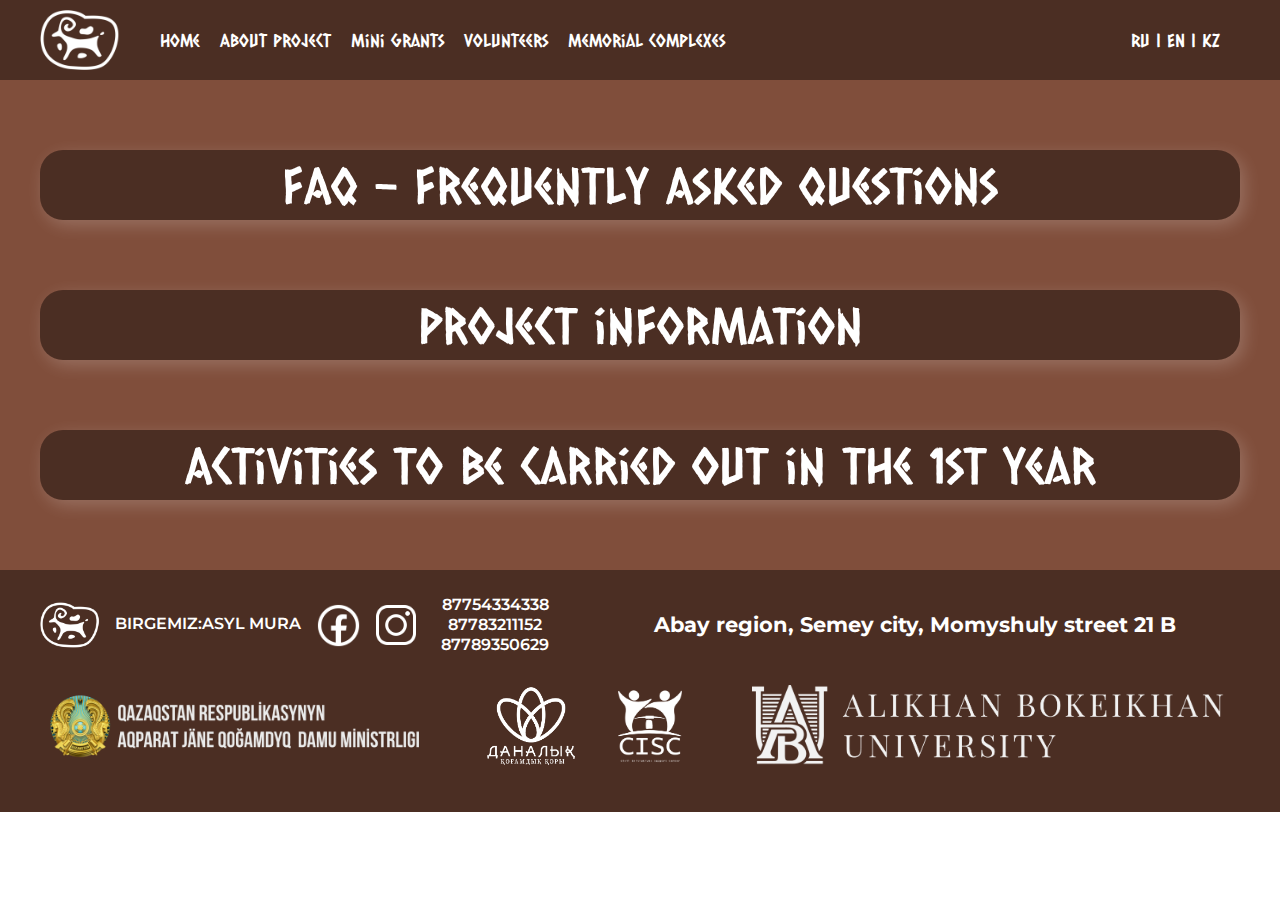
==== pages/about/index.html @ a7a48ab6 "finish project" ====
<!DOCTYPE html>
<html lang="en">
<head>
    <meta charset="UTF-8">
    <meta http-equiv="X-UA-Compatible" content="IE=edge">
    <meta name="viewport" content="width=device-width, initial-scale=1.0">
    <link rel="stylesheet" href="style.css">
    <title>BIRGEMIZ About</title>
</head>
<body>
    <header class="header">
        <nav>
            <div class="inner-wrapper">
                <div class="navigation">
                    <a href="../main/index.html"><img src="../../assets/icons/logo.png" alt="logo"></a>
                    <div class="navigation-links">
                        <svg id="burger" class="ham4" viewBox="0 0 100 100" width="80" onclick="this.classList.toggle('active')">
                            <path class="top" d="m 70,33 h -40 c 0,0 -8.5,-0.149796 -8.5,8.5 0,8.649796 8.5,8.5 8.5,8.5 h 20 v -20" />
                            <path class="middle" d="m 70,50 h -40" />
                            <path class="bottom" d="m 30,67 h 40 c 0,0 8.5,0.149796 8.5,-8.5 0,-8.649796 -8.5,-8.5 -8.5,-8.5 h -20 v 20" />
                        </svg>
                        <ul>
                            <li><a href="../main/index.html">Home</a></li>
                            <li><a href="../about/index.html">About project</a></li>
                            <li><a href="../main/index.html#mini-grants">Mini grants</a></li>
                            <li><a href="#">Volunteers</a></li>
                            <li><a href="../memorial/index.html">Memorial complexes</a></li>
                        </ul>
                    </div>
                    <div class="menu-adaptive">
                        <ul>
                            <li><a href="../main/index.html">Home</a></li>
                            <li><a href="../about/index.html">About project</a></li>
                            <li><a href="../main/index.html#mini-grants">Mini grants</a></li>
                            <li><a href="#">Volunteers</a></li>
                            <li><a href="../memorial/index.html">Memorial complexes</a></li>
                        </ul>
                    </div>
                    <div class="lang"><a href="#">RU</a> | <a href="#">EN</a> | <a href="#">KZ</a></div>
                </div>
            </div>
        </nav>
    </header>

    <div class="accordion-container">
        <div class="inner-wrapper">
        <div class='accordion'>
        <input type="checkbox" id="accordion-1" name="accordion">
        <label style="margin-top: 70px;" for="accordion-1">FAQ - Frequently Asked Questions</label>
        <div class="accordion-content accordion-content-1">
          <p><b>Жобаның мақсаты қандай?</b><br>
            «BIRGEMIZ: Asyl mura» жобасы еліміздің тарихи-мәдени мұрасын сақтауға бағытталған. Жобаның басты мақсаты – мәдени-тарихи мұраны сақтау және дамыту, тарих, мәдениет ескерткіштері мен мемориалдық кешендерді қалпына келтіру және сақтау жөніндегі жобаларға волонтерлерді тарту.
            <br><b style="display: block;">Жоба аясында қандай іс-шаралар жүзеге асырылады?</b>
            Жоба аясында бірқатар іс-шараны жүзеге асырудамыз. Жұмыстың тиімді жүруін қамтамасыз ету мақсатында Нұр-Сұлтан қаласында мемориалды кешендерге қарасты музейлер мен басқармалардың басшыларымен форум ұйымдастырып, меморандум жасадық. Бұл шара жобаның тек шынайы фактілерге негізделіп, әр өңірде тиімді жүруіне көмегін тигізе алады.<br>
            Алдағы уақытта мемориалды кешендерді танымал ету үшін түрлі тетіктер пайдаланылады. Мысалы, жоба жоспары бойынша еліміздің өңірлеріндегі мемориалды кешендер жайлы деректі фильмдер әзірленіп, Instagram және Facebook әлеуметтік желілері арқылы танымал ету жұмыстары жүргізіледі.<br>
            Келер ұрпаққа қалатын, халыққа жеткізілетін тағы бір өнімді әзірлеудеміз. Ол – Қазақстанның мемориалды кешендерінің энциклопедиясы. Осы жоба бойынша біз барлық өңірдегі мемориалды кешендер жайлы ақпарат жинастыру кезеңіндеміз. Жоба аясында ішкі туризмді дамыту, digital форматта саяхаттау сынды тетіктерді пайдаланып, веб-сайт әзірлеу үстіндеміз. Веб-сайтта еліміздің мемориалды кешендері жайлы ақпарат жинастырылып, кешендердің орналасқан жеріне арнайы QR-кодтар қойылады. Жоғарыда аталған іс-шаралар ақпараттандыру жұмысын тиімді жүргізуге арналған.<br>
            Бұдан бөлек ауқымды іс-шара ретінде мәдени-тарихи мұраны сақтау жөніндегі іс-шараларға азаматтардың көптеп қатысуы үшін шағын гранттар байқауын ұйымдастырып жатырмыз. Қазіргі таңда 300-ден астам үкіметтік емес ұйым, жеке тұлғалар және бастамашыл топ өкілдері гранттық байқауға қатысу үшін тіркеуден өтті. Оларды тәжірибелі халықаралық тренер мамандарымыз жоба тақырыбының аясында волонтерлік бастамаларды қалай жүргізуге болатыны жайлы оқыту семинарларынан өткізді. Сәйкесінше білім мен ақпарат жинаған қатысушылар өздірінің жобаларын ұсынып, 300 000 теңгеден 30 гранттың біреуін жеңіп ала алады. Шағын гранттық жобаларды халық арасынды танымалдандыру үшін түрлі бейнероликтер әзірленіп, әлеуметтік желілер арқылы көрерменге жол тартады. Жоба міндеті бойынша бірнеше шағын гранттық жобаға кәсіпкерлерден немесе басқа да қаржыландыру тетіктерін пайдалану арқылы қосымша қаражат тарту жоспарланып отыр.<br>
            <b>Жобадағы волонтерлер немен айналысады және оның қандай жақсы тұстары бар?</b><br>
            Жобадағы волонтер жоба барысындағы іс-шараларға көмектесіп, өзіне қосымша тәжірибе жинай алады. Жоғарыда аталған іс-шаралардан олардың алуан түрлілігін байқауға болады. Медиа саласы болсын, тарих, мәдениет, қоғаммен қарым-қатынас орнату және тағы да басқа өзекті де пайдалы дағдыларды меңгере жүріп, жобаны ілгерілетуге атсалыса алады. Волонтерлік бағдарлама кез келген жас буын өкіліне баға жетпес тәжірибе бере алады. Ол өзі қалаған бағытта ерікті түрде түрлі бастамаларды жүзеге асырып, өзінің бойындағы көптеген дағдыны дамыта алады. Одан бөлек, біздің жобада «Asyl mura» бағытында қызмет атқарған волонтерлер рейтингі жүргізіледі. Жыл қорытындысы бойынша әр өңірден келген волонтерлер бағалы сыйлықтармен марапатталады.</p>
        </div>
      
        <input type="checkbox" id="accordion-2" name="accordion">
        <label style="margin-top: 50px;" for="accordion-2">Project information</label>
        <div class="accordion-content accordion-content-2">
          <p>ҚР Ақпарат және Қоғамдық даму министрлігі қолдауымен «Азаматтық бастамаларды қолдау орталығы» КЕАҚ үкіметтік емес ұйымдарға мемлекеттік грантының «№37.Тарихи-мәдени мұра объектілерін сақтау жөніндегі «Birgemiz: Asyl мura» жалпыұлттық жобасын іске асыру» аясында «Даналық» Шығыс Қазақстан облыстық қоғамдық қорының ұйыдастыруымен жүзеге асуда.
            Жобаның мақсаты мәдени-тарихи мұраны сақтау және дамыту, тарих, мәдениет ескерткіштері мен мемориалдық кешендерді қалпына келтіру және сақтау жөніндегі жобаларға волонтерлерді тарту. Жоба аясында ғылыми, ақпараттық-танымдық және қоғамдық шаралар жоспарланған.
            Алдағы уақытта жоба барысында іске асып жатқан шаралар кешенімен біздің @danalyq_semey парақшамызда және өңірлік, республикалық БАҚ-та таныса аласыздар.</p>
        </div>
      
        <input type="checkbox" id="accordion-3" name="accordion">
        <label style="margin-top: 50px; margin-bottom: 50px;" for="accordion-3">Activities to be carried out in the 1st year</label>
        <div class="accordion-content">
          <ul><li>1. Жоба аясында жоспарланған шараларды жүзеге асыру барысын эффективті және оперативті ұйымдастыру үшін әр өңірдегі мемориалды кешендерге жауапты мамандармен келісім орнату:
            <ul>
                <li>1. Әр өңірден мемориалды кешендерге жауапты мекемелердің басшыларымен «Ескерткіштер – елге мұра, ұрпаққа аманат» форумын ұйымдастыру;</li>
                <li>2. Форум барысында мемориалды кешендердің қазіргі жағдайы мен оларды қалпына келтіру жайлы пікірталас алаңын ұйымдастыру;</li>
                <li>3. Мемориалды кешендердегі жұмыстарға волонтерлерді тарту бойынша талқылау жүргізу;</li>
                <li>4. Мемориалды кешендер жайлы ақпарат жинау, энциклопедиялық материал мен бейнеконтент түсіруге алдын ала жоспарлау жұмысын жүргізу;</li>
                <li>5. Мемориалды кешендер қарасты мекемелермен, бейінді ұйымдармен және басқа да стэйкхолдерлермен меморандум жасау;</li>
            </ul>
            </li> 
            <li>
                2. Республикамыздағы мемориалдық кешендер жайлы ақпарат қамтылған «Асыл мұра. І том: мемориалды кешендер» энциклопедиясын әзірлеу:
                <ul>
                    <li>
                        1. Әр өңірде бар мемориалдық кешендер жайлы ақпарат және бейнематериалдар (фотосуреттер) жинау;
                    </li>
                    <li>
                        2. Жинақталған ақпараттан энциклопедия әзірлеу және тираждау;
                    </li>
                    <li>
                        3. Әзірленген энциклопедияны әр өңірдегі орталық кітапханалардың жеке қорларына табыстау;
                    </li>
                </ul>
            </li>
            <li>
                3. Жоба барысын кеңінен насихаттау мақсатында, медиа платформалардың тиімділігін негізге алып, мемориалдық кешендер жайлы Деректі фильмдер әзірлеу:
                <ul>
                    <li>1. Географиялық орналасуына байланысты Солтүстік, Шығыс, Оңтүстік, Батыс және Орталық аймақтарына бөліп, түсірілім жұмыстарын ұйымдастыру;Әзірленген Деректі фильмдерді әр өңірдегі кемінде 20000 жазылушысы бар әлеуметтік желідегі парақшаларға жариялау;</li>
                    <li>2. Әзірленген Деректі фильмдерді әр өңірдегі кемінде 20000 жазылушысы бар әлеуметтік желідегі парақшаларға жариялау;</li>
                </ul>
            </li>
            <li>
                4. Мәдени-тарихи мұраны сақтау және дамыту, тарих, мәдениет ескерткіштері мен мемориалдық кешендерді қалпына келтіру және сақтау жөніндегі іс-шараларға волонтерлерді тартуға бағытталған конкурстық негізде шағын гранттар байқауын ұйымдастыру:
                <ul>
                    <li>1. Шағын гранттар байқауы жайлы халықты кеңінен ақпараттандыру жұмыстарын жүргізу;</li>
                    <li>2. Гранттық жобалардың 60% мемориалды кешендерге, қалған 40% мәдениет және тарих ескерткіштеріне бағытталуын қамтамасыз ету;</li>
                    <li>3. Байқау негізінде 300 мың теңгеден 30 жобаны гранттық қаржыландыру;</li>
                    <li>4. Шағын гранттар байқауы негізінде, оның ішінде кейіннен әртүрлі ұйымдар, бизнес құрылымдар тарапынан қаржыландырылатын кемінде 3 жобаны іске асыруды қамтамасыз ету;</li>
                </ul>
            </li>
            <li>
                5. Шағын гранттар байқауына өтінім беруші волонтерлерге оқыту шараларын ұйымдастыру:
                <ul>
                    <li>1. Волонтерлік, оның ішінде тарихи-мәдени мұраны сақтау бойынша ерікті түрде қызмет атқару, жоба әзірлеу жөнінде семинар-тренингтер модулін жасау;</li>
                    <li>2. Географиялық орналасуына байланысты Солтүстік, Шығыс, Оңтүстік, Батыс және Орталық аймақтарына бөліп онлайн форматта семинар-тренингтер кешенін ұйымдастыру;</li>
                </ul>
            </li>
            <li>
                6. Еліміздің 17 өңірінде волонтерлерді тарту арқылы, мемориалды кешендердің маңайында сенбілік жұмыстарын ұйымдастыру;
                <ul>
                    <li>1. Сенбіліктерде жас волонтерлердің болуын қамтамасыз ету;</li>
                    <li>2. Сенбіліктерде «күміс» волонтерлердің болуын қамтамасыз ету;</li>
                </ul>
            </li>
            <li>
                7. Еліміздің 17 өңірінде волонтерлерді тарта отырып, мемориалды кешендерге негізгі ақпарат жазылған QR-кодтарды орналастыру:
                <ul>
                    <li>1. Мемориалды кешендер жайлы ақпарат жинау;</li>
                    <li>2. QR-кодтардың жүйесін үздіксіз ұстап тұру мақсатында, «asyl-mura.kz» сайтында дерекқорды орналастыру;</li>
                </ul>
            </li>
            <li>
                8. Шағын гранттарды іске асыру шеңберінде табысты кейстер туралы бейнероликтер дайындау:
                <ul>
                    <li>1. Кемінде 8 бейнеролик әзірлеу;</li>
                    <li>2. Бейнероликтерді әлеуметтік желілерде жариялау;</li>
                </ul>
            </li>
            <li>
                9. Шағын гранттарды іске асыру шеңберінде жүзеге асқан табысты кейстер жинағын дайындау:
                <ul>
                    <li>1. Шағын грант негізінде жүзеге асқан жобалар жайлы ақпарат жинау;</li>
                    <li>2. Ақпаратты жинақ негізінде жүйелеу және электронды форматта әзірлеу;</li>
                    <li>3. Әзірленген жинақты әдістемелік құрал ретінде өңірлік ішкі саясат бөлімдеріне, халықтың назарына ұсыну;</li>
                </ul>
            </li>
            <li>
                10. Жоба барысын қорытындылау, тиімділігін анықтау, ұсынымдар мен сын-пікірлерді талқылау мақсатында қоғам белсенділерін, жарқын тақырыптық өкілдерді және волонтерлерді жинап, онлайн форматта форум ұйымдастыру:
                <ul>
                    <li>1. Форум барысында табысты шағын гранттық жобалардың таныстырылымын жасау;</li>
                    <li>2. Табысты кейстердің бейнероликтері мен қорытынды жинағын көпшілік назарына ұсыну;</li>
                    <li>3. Жобаның алдағы екі жылда атқарылатын жұмыс бағыты мен жоспарын таныстыру;</li>
                    <li>4. Статистикалық көрсеткіштерді қамти отырып жобаның алғашқы жылының қорытындысын көрсету.</li>
                </ul>
            </li>
            <li>
                11. Ұзақ мерзімде үздік волонтерлерді анықтау байқауын ұйымдастыру:
                <ul>
                    <li>1. Ай сайын волонтерлердің мәдени-тарихи мұраны сақтау және дамыту бағытында атқарған қызметіне сәйкес рейтинг жүргізу;</li>
                    <li>2. Волонтерлерді белсенділігне сәйкес «ұпай жинау» жүйесімен ынталандыру;</li>
                    <li>3. Жыл соңында волонтерлердің «мәдени-тарихи мұраны сақтау және дамыту, мәдениет, тарих ескерткіштері мен мемориалдық кешендерді қалпына келтіру және сақтау» тақырыбында олимпиада ұйымдастыру;</li>
                    <li>4. Жоба аясындағы үздік волонтерлерді бағалы сыйлықтармен марапаттау;</li>
                </ul>
            </li>
            </ul>
        </div>
        </div>
        </div>
    </div>
      

    <footer class="padding-top:50px">
        <div class="inner-wrapper">
        <div class="social-links">
            <div class="logo">
                <a href="../main/index.html"><img src="../../assets/icons/logo.png" alt=""><p>BIRGEMIZ:ASYL MURA</p></a>
            </div>
             
            <div class="social">
            <a href="#" class="facebook"><img src="../../assets/icons/facebook.png" alt=""></a>
            <a href="https://www.instagram.com/danalyq_semey/" class="instagram"><img src="../../assets/icons/instagram.png" alt=""></a>
            </div>
            <div class="phone-numbers">
                <a href="tel:87754334338">87754334338</a> 
                <a href="tel:87783211152">87783211152</a>
                <a href="tel:87789350629">87789350629</a>
            </div>
            <div class="location">
                Abay region, Semey city, Momyshuly street 21 B
            </div>
        </div>
        <div class="partners">
            <a href="#"><img src="../../assets/icons/partner1.png" alt="" class="partner-1"></a>
            <div>
            <a href="#"><img src="../../assets/icons/partner2.png" alt=""></a>
            <a href="#"><img src="../../assets/icons/partner3.png" alt=""></a>
            </div>
            <a href="#"><img src="../../assets/icons/partner4.png" alt="" class="partner-4"></a>
        </div>
        </div>
    </footer>
    <script src="script.js"></script>
</body>
</html>
---- pages/about/style.css ----
@charset "UTF-8";
@import url("https://fonts.googleapis.com/css2?family=Caesar+Dressing&family=Montserrat:wght@200;300;400;500;700;800;900&display=swap");
*, *::before, *::after {
  box-sizing: border-box;
}

ul[class], ol[class] {
  padding: 0;
}

body, h1, h2, h3, h4, p, ul[class], ol[class], li, figure, figcaption, blockquote, dl, dd {
  margin: 0;
}

body {
  min-height: 100vh;
  scroll-behavior: smooth;
  text-rendering: optimizeSpeed;
  line-height: 1.5;
}

ul[class], ol[class] {
  list-style: none;
}

a:not([class]) {
  -webkit-text-decoration-skip: ink;
          text-decoration-skip-ink: auto;
}

img {
  max-width: 100%;
  display: block;
}

article > * + * {
  margin-top: 1em;
}

input, button, textarea, select {
  font: inherit;
}

@media (prefers-reduced-motion: reduce) {
  * {
    animation-duration: 0.01ms !important;
    animation-iteration-count: 1 !important;
    transition-duration: 0.01ms !important;
    scroll-behavior: auto !important;
  }
}
@font-face {
  font-family: Caeser Cyrillic; /* Гарнитура шрифта */
  src: url(../../assets/font/caesardressingcyrillic.otf); /* Путь к файлу со шрифтом */
}
html {
  overflow-x: hidden;
  font-size: 16px;
  scroll-behavior: smooth;
}

.inner-wrapper {
  max-width: 1280px;
  margin: 0 auto;
  padding-right: 40px;
  padding-left: 40px;
}

nav {
  background: #4B2E23;
}

.navigation {
  display: flex;
  align-items: center;
  font-family: "Caeser Cyrillic", cursive;
  font-size: 18px;
  width: 100%;
}
.navigation .navigation-links {
  flex-grow: 20;
}
.navigation .navigation-links ul {
  display: flex;
  list-style-type: none;
  gap: 20px;
}
.navigation .navigation-links ul a {
  color: white;
  text-decoration: none;
  border-bottom: 0px solid #fff;
  transition: all 1s;
}
.navigation .navigation-links ul a:hover {
  border-bottom: 5px solid #fff;
}
.navigation img {
  width: 80px;
  vertical-align: middle;
  flex-grow: 1;
}
.navigation .lang {
  flex-grow: 1;
  color: white;
}
.navigation .lang a {
  color: white;
  text-decoration: none;
  transition: all 1s;
}
.navigation .lang a:hover {
  border-bottom: 5px solid #fff;
}

.ham4 {
  cursor: pointer;
  -webkit-tap-highlight-color: transparent;
  transition: transform 400ms;
  -webkit-user-select: none;
     -moz-user-select: none;
          user-select: none;
}

.ham4 path {
  fill: none;
  transition: stroke-dasharray 400ms, stroke-dashoffset 400ms;
  stroke: #fff;
  stroke-width: 5.5;
  stroke-linecap: round;
}

.ham4.active {
  transform: rotate(45deg);
}

.ham4 .top {
  stroke-dasharray: 40 121;
}

.ham4 .bottom {
  stroke-dasharray: 40 121;
}

.ham4.active .top {
  stroke-dashoffset: -68px;
}

.ham4.active .bottom {
  stroke-dashoffset: -68px;
}

svg {
  display: none;
}

.menu-adaptive {
  display: none;
}

footer {
  background-color: #4B2E23;
}
footer .social-links {
  display: flex;
  padding-top: 25px;
  align-items: center;
  flex-direction: row;
}
footer .social-links a {
  font-family: "Montserrat";
  font-style: normal;
  font-weight: 600;
  font-size: 1rem;
  line-height: 20px;
  color: #fff;
  text-decoration: none;
}
footer .social-links .logo p {
  display: inline;
}
footer .social-links .logo img {
  width: 75px;
  display: inline;
  vertical-align: middle;
  padding-right: 15px;
}
footer .social-links .social {
  margin: 0 10px;
  display: grid;
  grid-template-columns: 1fr 1fr;
  gap: 10px;
}
footer .social-links .social .facebook img {
  width: 55px;
}
footer .social-links .social .instagram {
  margin-top: 7.5px;
}
footer .social-links .social .instagram img {
  width: 40px;
}
footer .social-links .phone-numbers {
  display: flex;
  flex-direction: column;
  text-align: center;
  margin-right: 105px;
}
footer .social-links .phone-numbers a {
  border-bottom: 0px solid #fff;
  transition: all 1s;
}
footer .social-links .phone-numbers a:hover {
  border-bottom: 5px solid #fff;
}
footer .social-links .location {
  font-family: "Montserrat";
  font-style: normal;
  font-weight: 700;
  font-size: 1.3rem;
  line-height: 24px;
  color: #fff;
}
footer .partners {
  display: flex;
  flex-direction: row;
  justify-content: space-between;
  gap: 40px;
  padding-top: 30px;
  padding-bottom: 40px;
}
footer .partners div {
  display: flex;
  gap: 40px;
}
footer .partners a img {
  height: 80px;
  display: inline;
}

.accordion {
  display: flex;
  flex-direction: column;
  transition: all 1s;
}

.accordion input[type=checkbox] {
  display: none;
  transition: all 1s;
  list-style-type: none;
}

.accordion label {
  padding: 10px;
  background-color: #f0f0f0;
  cursor: pointer;
  border: 1px solid #000;
  transition: all 1s;
  font-family: "Caesar Dressing", cursive;
  border-radius: 23px;
  background: #4B2E23;
  color: #fff;
  font-style: normal;
  font-weight: 400;
  font-size: 50px;
  line-height: 50px;
  text-align: center;
  border: 0px solid #fff;
  box-shadow: 4px 5px 17px 0px rgba(255, 255, 255, 0.2);
}

.accordion-content {
  padding: 10px;
  max-height: 0;
  overflow: hidden;
  opacity: 0;
  transition: max-height 1s ease, opacity 1s ease;
  font-family: "Montserrat", cursive;
  color: #fff;
  font-size: 16px;
}
.accordion-content ul li {
  list-style-type: none;
}

.accordion-content-2, .accordion-content-1 {
  padding-left: 40px;
}

.accordion input[type=checkbox]:checked + label + .accordion-content {
  max-height: 1500px;
  opacity: 1;
  list-style-type: none;
}

.accordion-container {
  background: #804E3B;
}

@media (max-width: 950px) {
  footer .inner-wrapper {
    display: grid;
    grid-template-columns: 1fr 1fr;
    align-items: start;
    justify-content: center;
  }
  footer .social-links {
    display: grid;
    grid-template-columns: 1fr 1fr;
    gap: 25px;
  }
  footer .social-links .location {
    margin-right: 20px;
  }
  footer .social-links p {
    font-size: 0.7rem;
  }
  footer .social-links .social {
    display: flex;
    flex-direction: row;
  }
  footer .social-links .phone-numbers {
    margin: 0;
  }
  footer .social-links .logo {
    display: flex;
    flex-direction: row;
    align-items: center;
    justify-content: center;
  }
  footer .social-links .logo a {
    display: flex;
    flex-direction: column;
    align-items: center;
  }
  footer .social-links .logo a p {
    display: block;
  }
  footer .social-links .logo a img {
    padding: 0;
  }
  footer .partners {
    display: grid;
    grid-template-columns: 1fr;
  }
  footer .partners div {
    display: flex;
    flex-direction: row;
    justify-content: space-around;
  }
  footer .partners div a img {
    display: inline;
  }
  footer .partners a img {
    height: 80px;
  }
  footer .social-links .location {
    margin-right: 0;
  }
}
@media (max-width: 920px) {
  svg {
    display: block;
    position: relative;
    float: right;
    z-index: 10011;
  }
  .navigation .navigation-links ul {
    display: none;
  }
  .navigation .lang {
    display: none;
  }
  .menu-adaptive {
    position: absolute;
    display: flex;
    flex-direction: row;
    background-color: #4B2E23;
    width: 350px;
    height: 360px;
    top: -400px;
    right: 40px;
    box-shadow: 4px 7px 17px 18px rgba(0, 0, 0, 0.3);
    transition: all 1s;
  }
  .menu-adaptive ul {
    padding-top: 80px;
    margin: 0;
  }
  .menu-adaptive li {
    list-style-type: none;
  }
  .menu-adaptive a {
    color: #fff;
    text-decoration: none;
    font-size: 21px;
    display: block;
    padding: 10px 0;
  }
  .header.open .menu-adaptive {
    transform: translateY(100%);
  }
}
@media (max-width: 700px) {
  footer .social-links .location {
    margin-right: 0;
  }
  footer .inner-wrapper {
    display: grid;
    grid-template-columns: 1fr;
  }
  footer .inner-wrapper .partners {
    width: 300px;
    margin: 0 auto;
  }
  footer .inner-wrapper .partners a .partner-4, footer .inner-wrapper .partners a .partner-1 {
    height: auto;
  }
}
@media (max-width: 500px) {
  .menu-adaptive {
    width: 200px;
    height: 400px;
    top: -460px;
  }
}/*# sourceMappingURL=style.css.map */
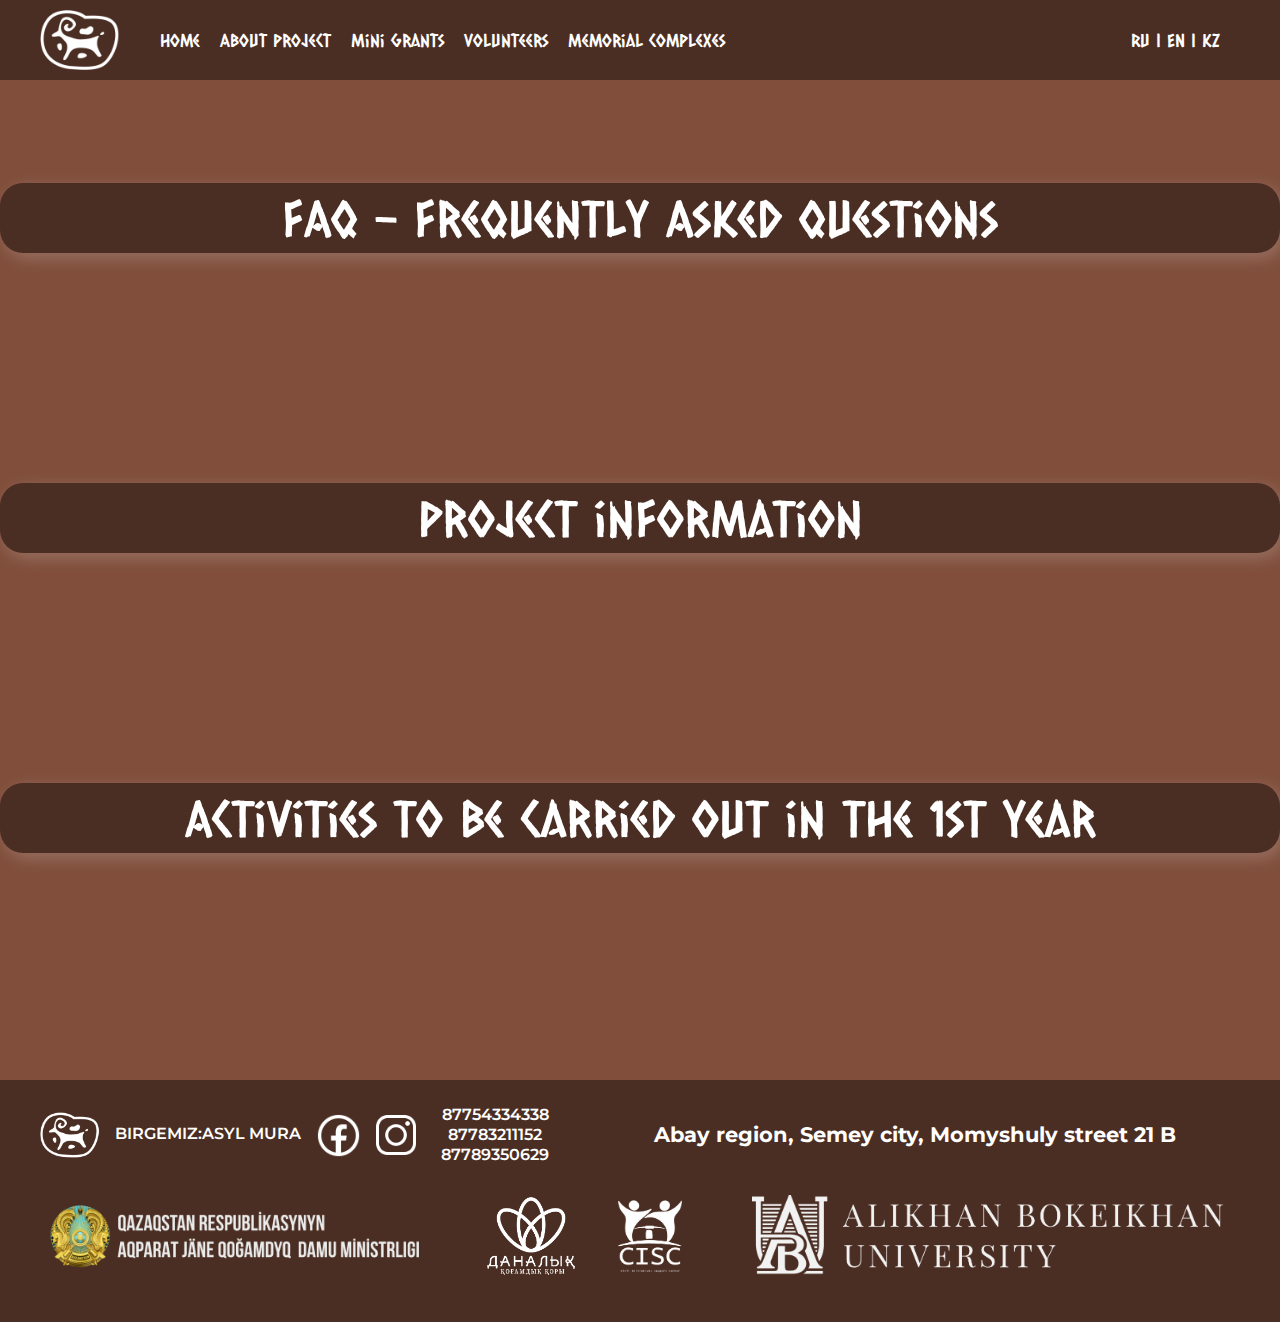
==== commit 5ee17cf0: "fix" ====
--- a/pages/about/index.html
+++ b/pages/about/index.html
@@ -5,6 +5,11 @@
     <meta http-equiv="X-UA-Compatible" content="IE=edge">
     <meta name="viewport" content="width=device-width, initial-scale=1.0">
     <link rel="stylesheet" href="style.css">
+    <link rel="apple-touch-icon" sizes="180x180" href="../../assets/icons/appletouchicon.png">
+    <link rel="icon" type="image/png" sizes="192x192" href="../../assets/icons/favicon192x192.png">
+    <link rel="icon" type="image/png" sizes="270x270" href="../../assets/icons/favicon270x270.png">
+    <link rel="icon" type="image/png" sizes="32x32" href="../../assets/icons/favicon32x32.png">
+    <link rel="icon" type="image/png" sizes="64x64" href="../../assets/icons/favicon.png">
     <title>BIRGEMIZ About</title>
 </head>
 <body>
@@ -46,7 +51,7 @@
         <div class="inner-wrapper">
         <div class='accordion'>
         <input type="checkbox" id="accordion-1" name="accordion">
-        <label style="margin-top: 70px;" for="accordion-1">FAQ - Frequently Asked Questions</label>
+        <label for="accordion-1">FAQ - Frequently Asked Questions</label>
         <div class="accordion-content accordion-content-1">
           <p><b>Жобаның мақсаты қандай?</b><br>
             «BIRGEMIZ: Asyl mura» жобасы еліміздің тарихи-мәдени мұрасын сақтауға бағытталған. Жобаның басты мақсаты – мәдени-тарихи мұраны сақтау және дамыту, тарих, мәдениет ескерткіштері мен мемориалдық кешендерді қалпына келтіру және сақтау жөніндегі жобаларға волонтерлерді тарту.
@@ -60,7 +65,7 @@
         </div>
       
         <input type="checkbox" id="accordion-2" name="accordion">
-        <label style="margin-top: 50px;" for="accordion-2">Project information</label>
+        <label for="accordion-2">Project information</label>
         <div class="accordion-content accordion-content-2">
           <p>ҚР Ақпарат және Қоғамдық даму министрлігі қолдауымен «Азаматтық бастамаларды қолдау орталығы» КЕАҚ үкіметтік емес ұйымдарға мемлекеттік грантының «№37.Тарихи-мәдени мұра объектілерін сақтау жөніндегі «Birgemiz: Asyl мura» жалпыұлттық жобасын іске асыру» аясында «Даналық» Шығыс Қазақстан облыстық қоғамдық қорының ұйыдастыруымен жүзеге асуда.
             Жобаның мақсаты мәдени-тарихи мұраны сақтау және дамыту, тарих, мәдениет ескерткіштері мен мемориалдық кешендерді қалпына келтіру және сақтау жөніндегі жобаларға волонтерлерді тарту. Жоба аясында ғылыми, ақпараттық-танымдық және қоғамдық шаралар жоспарланған.
@@ -68,7 +73,7 @@
         </div>
       
         <input type="checkbox" id="accordion-3" name="accordion">
-        <label style="margin-top: 50px; margin-bottom: 50px;" for="accordion-3">Activities to be carried out in the 1st year</label>
+        <label for="accordion-3">Activities to be carried out in the 1st year</label>
         <div class="accordion-content">
           <ul><li>1. Жоба аясында жоспарланған шараларды жүзеге асыру барысын эффективті және оперативті ұйымдастыру үшін әр өңірдегі мемориалды кешендерге жауапты мамандармен келісім орнату:
             <ul>
--- a/pages/about/style.css
+++ b/pages/about/style.css
@@ -295,6 +295,18 @@
 .accordion-container {
   background: #804E3B;
 }
+.accordion-container .inner-wrapper {
+  padding: 50px 0;
+}
+.accordion-container .inner-wrapper .accordion {
+  height: 100vh;
+  display: flex;
+  flex-direction: column;
+  justify-content: space-around;
+}
+.accordion-container .inner-wrapper .accordion .accordion-content {
+  overflow-y: scroll;
+}
 
 @media (max-width: 950px) {
   footer .inner-wrapper {
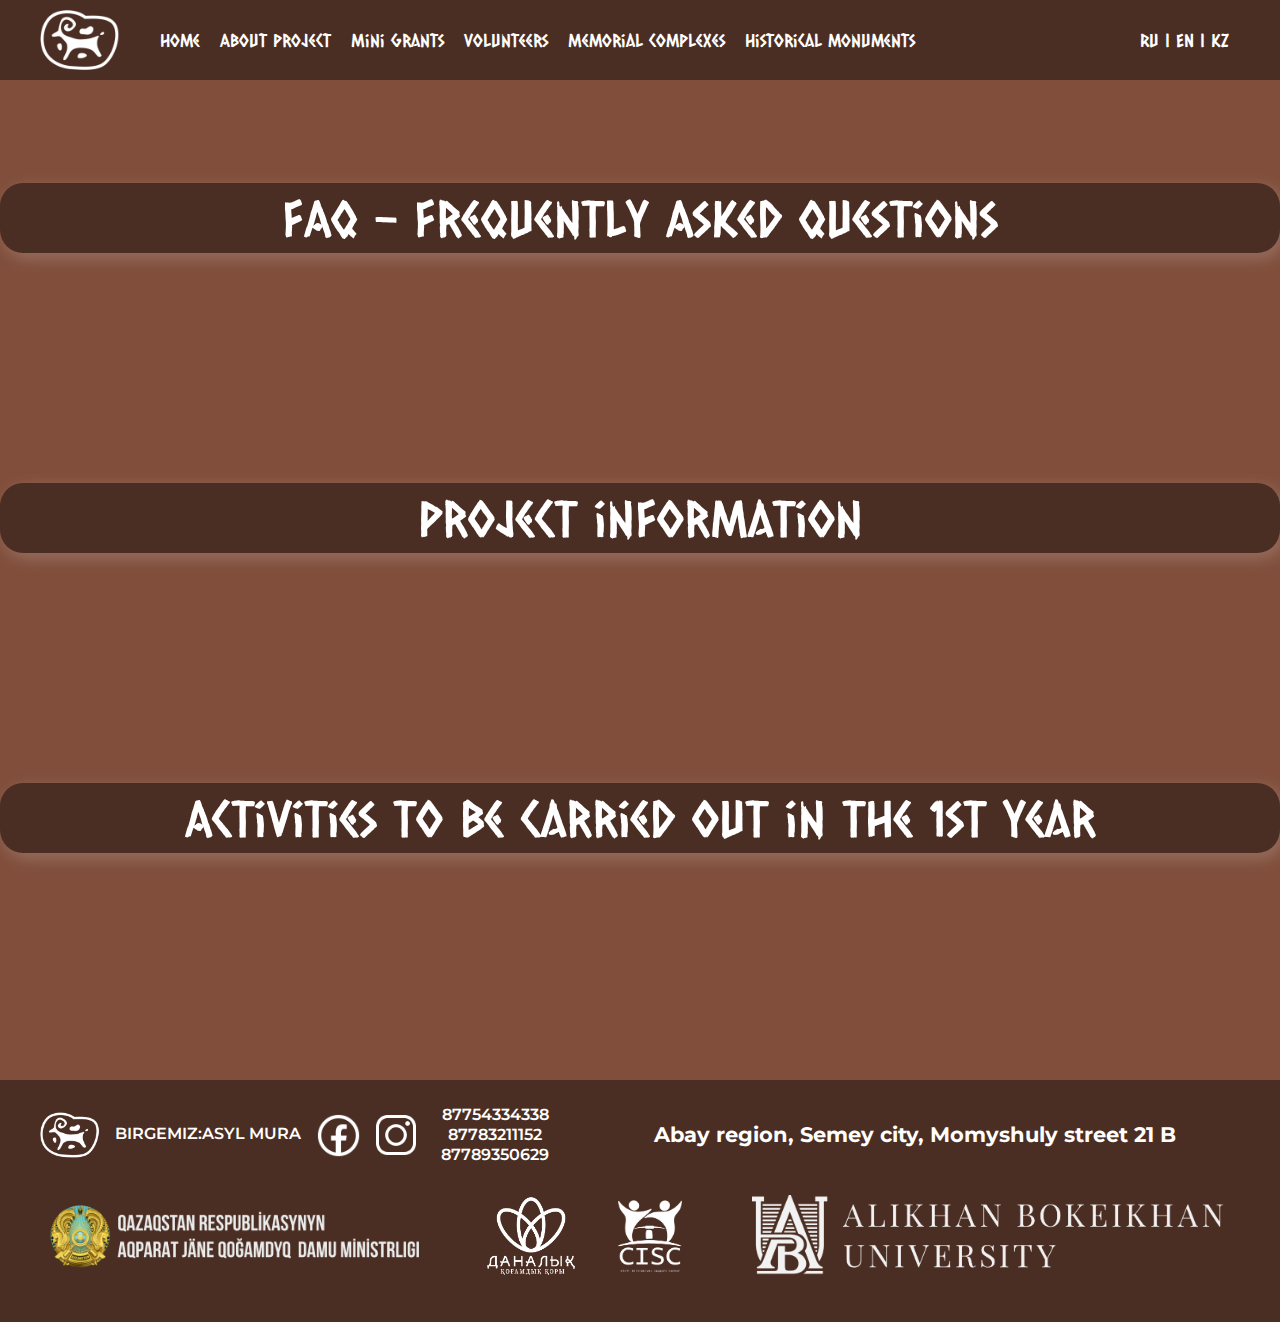
==== commit fc303f56: "another fixxe" ====
--- a/pages/about/index.html
+++ b/pages/about/index.html
@@ -27,18 +27,21 @@
                         <ul>
                             <li><a href="../main/index.html">Home</a></li>
                             <li><a href="../about/index.html">About project</a></li>
-                            <li><a href="../main/index.html#mini-grants">Mini grants</a></li>
+                            <li><a href="#mini-grants">Mini grants</a></li>
                             <li><a href="#">Volunteers</a></li>
                             <li><a href="../memorial/index.html">Memorial complexes</a></li>
+                            <li><a href="#">Historical monuments</a></li>
                         </ul>
                     </div>
                     <div class="menu-adaptive">
                         <ul>
-                            <li><a href="../main/index.html">Home</a></li>
-                            <li><a href="../about/index.html">About project</a></li>
-                            <li><a href="../main/index.html#mini-grants">Mini grants</a></li>
-                            <li><a href="#">Volunteers</a></li>
-                            <li><a href="../memorial/index.html">Memorial complexes</a></li>
+                            <li><a href="../main/index.html">Басты бет</a></li>
+                            <li><a href="../about/index.html">Проект жайлы</a></li>
+                            <li><a href="#mini-grants">Граннтар</a></li>
+                            <li><a href="#">Волонтерлер</a></li>
+                            <li><a href="../memorial/index.html">Мемориалды кешендер</a></li>
+                            <li><a href="#">Тарихи ескерткіштер</a></li>
+                            <li><a href="#">RU</a> <span>|</span> <a href="#">EN</a> <span>|</span> <a href="#">KZ</a></li>
                         </ul>
                     </div>
                     <div class="lang"><a href="#">RU</a> | <a href="#">EN</a> | <a href="#">KZ</a></div>
--- a/pages/about/style.css
+++ b/pages/about/style.css
@@ -388,24 +388,26 @@
     flex-direction: row;
     background-color: #4B2E23;
     width: 350px;
-    height: 360px;
-    top: -400px;
+    height: 450px;
+    top: -450px;
     right: 40px;
     box-shadow: 4px 7px 17px 18px rgba(0, 0, 0, 0.3);
     transition: all 1s;
   }
   .menu-adaptive ul {
-    padding-top: 80px;
+    padding-top: 100px;
+    padding-left: 20px;
     margin: 0;
   }
   .menu-adaptive li {
     list-style-type: none;
+    color: #fff;
   }
   .menu-adaptive a {
     color: #fff;
     text-decoration: none;
-    font-size: 21px;
-    display: block;
+    font-size: 19px;
+    display: inline-block;
     padding: 10px 0;
   }
   .header.open .menu-adaptive {
@@ -431,7 +433,7 @@
 @media (max-width: 500px) {
   .menu-adaptive {
     width: 200px;
-    height: 400px;
-    top: -460px;
+    height: 475px;
+    top: -535px;
   }
 }/*# sourceMappingURL=style.css.map */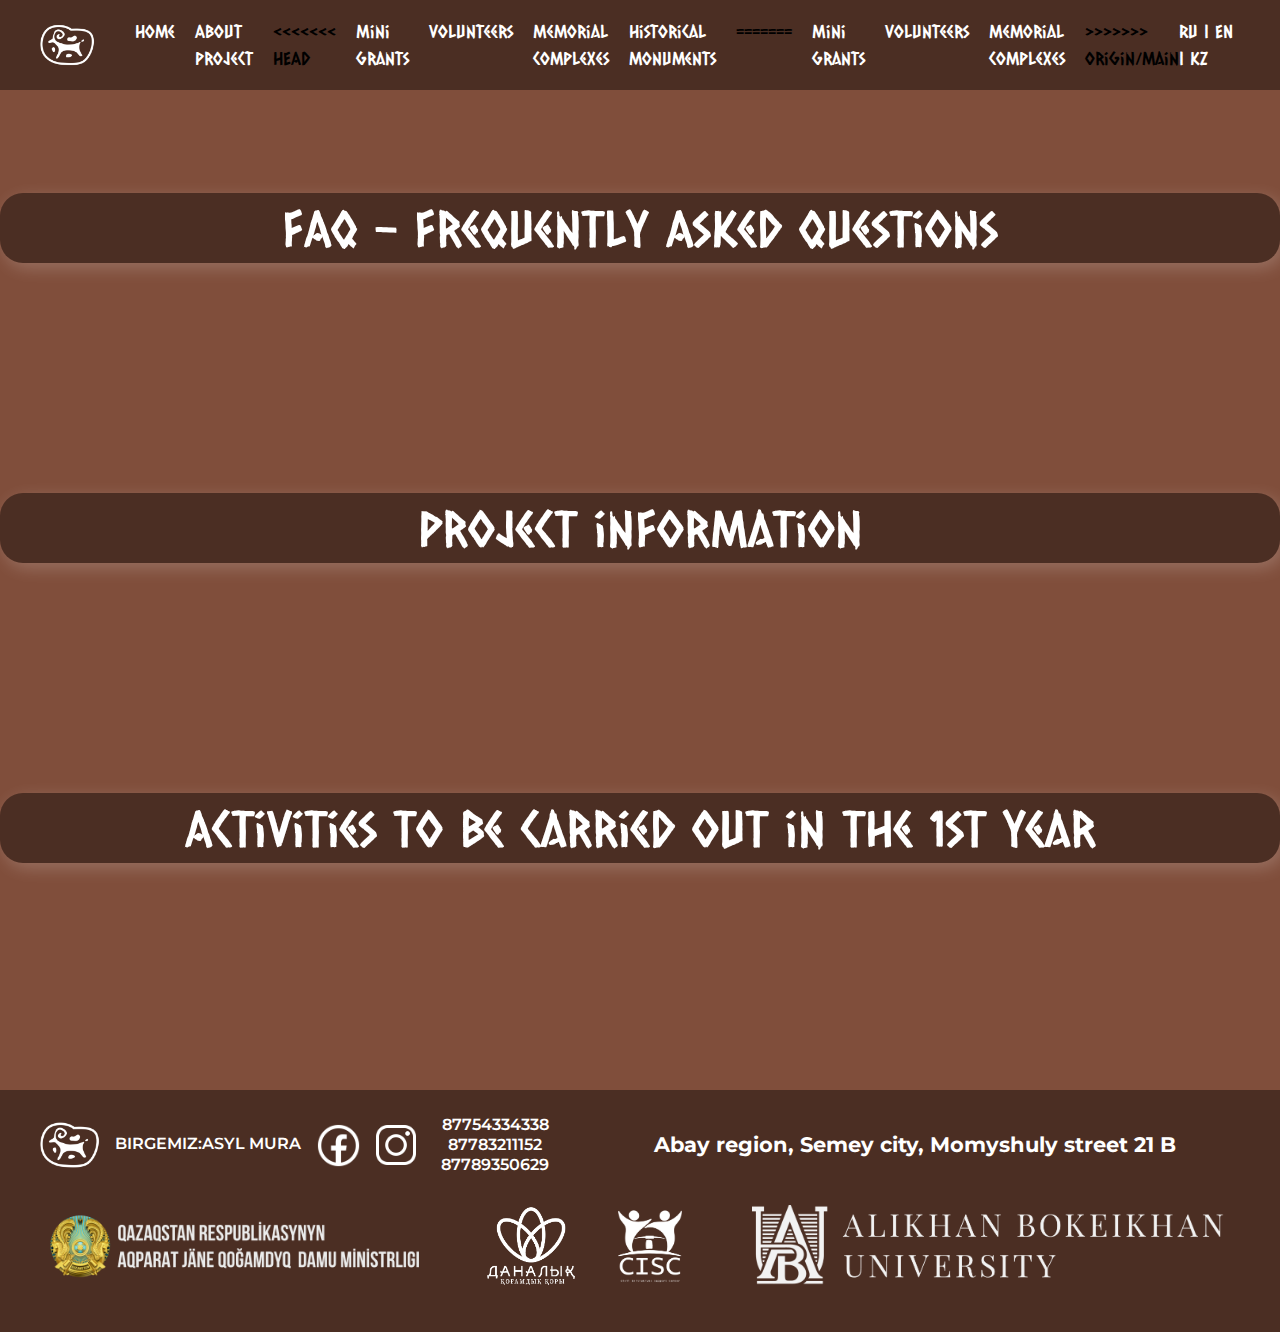
==== commit 8f719330: "8" ====
--- a/pages/about/index.html
+++ b/pages/about/index.html
@@ -27,14 +27,21 @@
                         <ul>
                             <li><a href="../main/index.html">Home</a></li>
                             <li><a href="../about/index.html">About project</a></li>
+<<<<<<< HEAD
                             <li><a href="#mini-grants">Mini grants</a></li>
                             <li><a href="#">Volunteers</a></li>
                             <li><a href="../memorial/index.html">Memorial complexes</a></li>
                             <li><a href="#">Historical monuments</a></li>
+=======
+                            <li><a href="../main/index.html#mini-grants">Mini grants</a></li>
+                            <li><a href="#">Volunteers</a></li>
+                            <li><a href="../memorial/index.html">Memorial complexes</a></li>
+>>>>>>> origin/main
                         </ul>
                     </div>
                     <div class="menu-adaptive">
                         <ul>
+<<<<<<< HEAD
                             <li><a href="../main/index.html">Басты бет</a></li>
                             <li><a href="../about/index.html">Проект жайлы</a></li>
                             <li><a href="#mini-grants">Граннтар</a></li>
@@ -42,6 +49,13 @@
                             <li><a href="../memorial/index.html">Мемориалды кешендер</a></li>
                             <li><a href="#">Тарихи ескерткіштер</a></li>
                             <li><a href="#">RU</a> <span>|</span> <a href="#">EN</a> <span>|</span> <a href="#">KZ</a></li>
+=======
+                            <li><a href="../main/index.html">Home</a></li>
+                            <li><a href="../about/index.html">About project</a></li>
+                            <li><a href="../main/index.html#mini-grants">Mini grants</a></li>
+                            <li><a href="#">Volunteers</a></li>
+                            <li><a href="../memorial/index.html">Memorial complexes</a></li>
+>>>>>>> origin/main
                         </ul>
                     </div>
                     <div class="lang"><a href="#">RU</a> | <a href="#">EN</a> | <a href="#">KZ</a></div>
--- a/pages/about/style.css
+++ b/pages/about/style.css
@@ -388,26 +388,43 @@
     flex-direction: row;
     background-color: #4B2E23;
     width: 350px;
+<<<<<<< HEAD
     height: 450px;
     top: -450px;
+=======
+    height: 360px;
+    top: -400px;
+>>>>>>> origin/main
     right: 40px;
     box-shadow: 4px 7px 17px 18px rgba(0, 0, 0, 0.3);
     transition: all 1s;
   }
   .menu-adaptive ul {
+<<<<<<< HEAD
     padding-top: 100px;
     padding-left: 20px;
+=======
+    padding-top: 80px;
+>>>>>>> origin/main
     margin: 0;
   }
   .menu-adaptive li {
     list-style-type: none;
+<<<<<<< HEAD
     color: #fff;
+=======
+>>>>>>> origin/main
   }
   .menu-adaptive a {
     color: #fff;
     text-decoration: none;
+<<<<<<< HEAD
     font-size: 19px;
     display: inline-block;
+=======
+    font-size: 21px;
+    display: block;
+>>>>>>> origin/main
     padding: 10px 0;
   }
   .header.open .menu-adaptive {
@@ -433,7 +450,12 @@
 @media (max-width: 500px) {
   .menu-adaptive {
     width: 200px;
+<<<<<<< HEAD
     height: 475px;
     top: -535px;
+=======
+    height: 400px;
+    top: -460px;
+>>>>>>> origin/main
   }
 }/*# sourceMappingURL=style.css.map */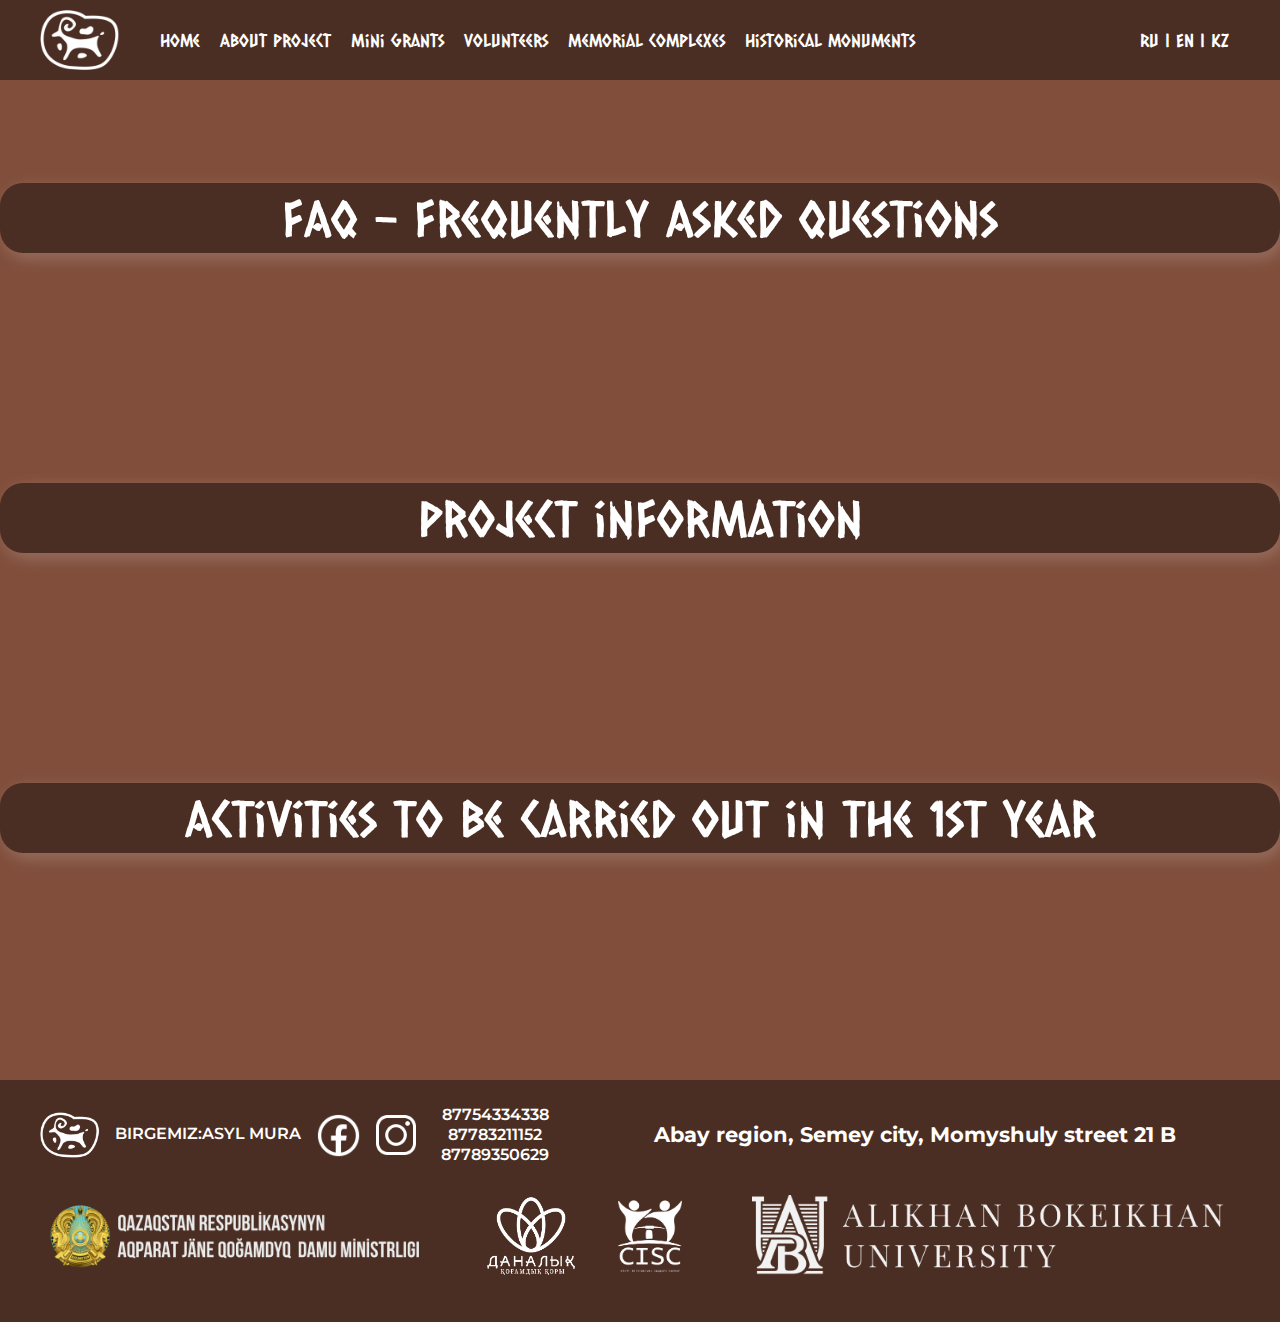
==== commit c93a928d: "11" ====
--- a/pages/about/index.html
+++ b/pages/about/index.html
@@ -27,21 +27,14 @@
                         <ul>
                             <li><a href="../main/index.html">Home</a></li>
                             <li><a href="../about/index.html">About project</a></li>
-<<<<<<< HEAD
                             <li><a href="#mini-grants">Mini grants</a></li>
                             <li><a href="#">Volunteers</a></li>
                             <li><a href="../memorial/index.html">Memorial complexes</a></li>
                             <li><a href="#">Historical monuments</a></li>
-=======
-                            <li><a href="../main/index.html#mini-grants">Mini grants</a></li>
-                            <li><a href="#">Volunteers</a></li>
-                            <li><a href="../memorial/index.html">Memorial complexes</a></li>
->>>>>>> origin/main
                         </ul>
                     </div>
                     <div class="menu-adaptive">
                         <ul>
-<<<<<<< HEAD
                             <li><a href="../main/index.html">Басты бет</a></li>
                             <li><a href="../about/index.html">Проект жайлы</a></li>
                             <li><a href="#mini-grants">Граннтар</a></li>
@@ -49,13 +42,6 @@
                             <li><a href="../memorial/index.html">Мемориалды кешендер</a></li>
                             <li><a href="#">Тарихи ескерткіштер</a></li>
                             <li><a href="#">RU</a> <span>|</span> <a href="#">EN</a> <span>|</span> <a href="#">KZ</a></li>
-=======
-                            <li><a href="../main/index.html">Home</a></li>
-                            <li><a href="../about/index.html">About project</a></li>
-                            <li><a href="../main/index.html#mini-grants">Mini grants</a></li>
-                            <li><a href="#">Volunteers</a></li>
-                            <li><a href="../memorial/index.html">Memorial complexes</a></li>
->>>>>>> origin/main
                         </ul>
                     </div>
                     <div class="lang"><a href="#">RU</a> | <a href="#">EN</a> | <a href="#">KZ</a></div>
--- a/pages/about/style.css
+++ b/pages/about/style.css
@@ -388,43 +388,26 @@
     flex-direction: row;
     background-color: #4B2E23;
     width: 350px;
-<<<<<<< HEAD
     height: 450px;
     top: -450px;
-=======
-    height: 360px;
-    top: -400px;
->>>>>>> origin/main
     right: 40px;
     box-shadow: 4px 7px 17px 18px rgba(0, 0, 0, 0.3);
     transition: all 1s;
   }
   .menu-adaptive ul {
-<<<<<<< HEAD
     padding-top: 100px;
     padding-left: 20px;
-=======
-    padding-top: 80px;
->>>>>>> origin/main
     margin: 0;
   }
   .menu-adaptive li {
     list-style-type: none;
-<<<<<<< HEAD
     color: #fff;
-=======
->>>>>>> origin/main
   }
   .menu-adaptive a {
     color: #fff;
     text-decoration: none;
-<<<<<<< HEAD
     font-size: 19px;
     display: inline-block;
-=======
-    font-size: 21px;
-    display: block;
->>>>>>> origin/main
     padding: 10px 0;
   }
   .header.open .menu-adaptive {
@@ -450,12 +433,7 @@
 @media (max-width: 500px) {
   .menu-adaptive {
     width: 200px;
-<<<<<<< HEAD
     height: 475px;
     top: -535px;
-=======
-    height: 400px;
-    top: -460px;
->>>>>>> origin/main
   }
 }/*# sourceMappingURL=style.css.map */